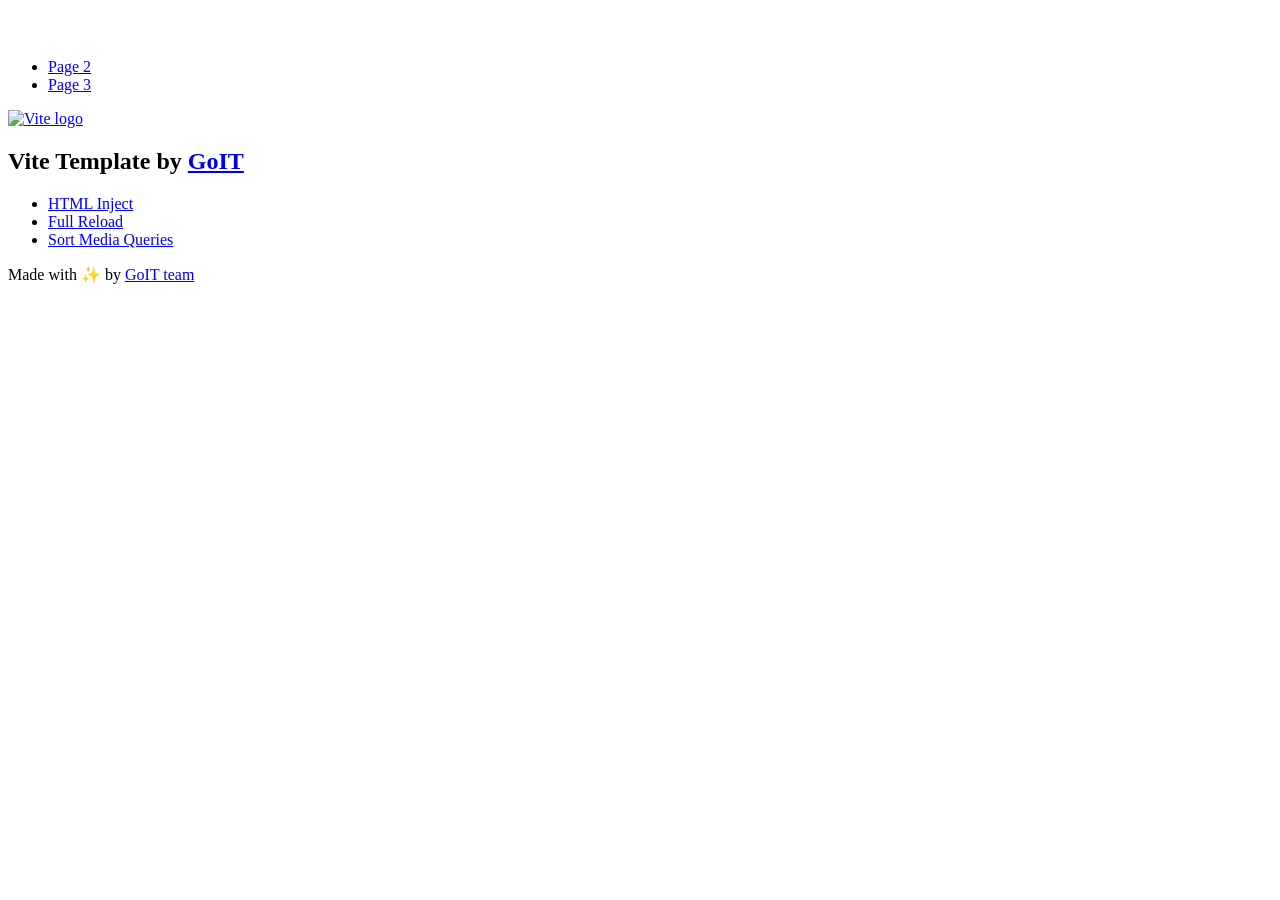
==== index.html @ 9f233ed5 "Deploying to gh-pages from @ Nataliia-Kalinina-1/goit-js-hw-11@012715757604adfda7974cfad45babd029980" ====
<!DOCTYPE html>
<html lang="en">
  <head>
    <meta charset="UTF-8" />
    <link rel="icon" type="image/svg+xml" href="/vanilla-app-template/favicon.svg" />
    <meta name="viewport" content="width=device-width, initial-scale=1.0" />
    <title>Vanilla App Template</title>
    <script type="module" crossorigin src="/vanilla-app-template/index.js"></script>
    <link rel="stylesheet" crossorigin href="/vanilla-app-template/assets/styles-DvPDDfy5.css">
  </head>
  <body>
    <header class="header">
  <div class="container">
    <nav class="nav">
      <a class="nav-logo" href="./index.html" aria-label="Site logo">
        <svg class="nav-logo-icon" width="100" height="30">
          <use href="/vanilla-app-template/assets/sprite-E8vg0sBb.svg#logo"></use>
        </svg>
      </a>
      <ul class="nav-list">
        <li class="nav-item">
          <a class="nav-link {=$highlight-act}" href="./page-2.html">Page 2</a>
        </li>
        <li class="nav-item">
          <a class="nav-link {=$highlight-curr}" href="./page-3.html">Page 3</a>
        </li>
      </ul>
    </nav>
  </div>
</header>


    <main>
      <!-- Loads the specified .html file -->
      <section class="vite-promo">
  <div class="container">
    <div class="vite-promo-thumb">
      <a
        class="vite-promo-link"
        href="https://vitejs.dev/"
        target="_blank"
        rel="noopener noreferrer"
        aria-label="Link to Vite official website"
        title="Vite.js  build tool"
      >
        <!-- Path to images as from index.html file -->
        <img
          class="pic"
          src="/vanilla-app-template/assets/vite-logo-9o_aqrTe.png"
          alt="Vite logo"
          width="640"
          height="640"
        />
      </a>
    </div>
    <h1 class="main-title">
      <span class="main-title-gradient">Vite</span>
      Template by
      <a
        class="main-title-link"
        href="https://github.com/goitacademy/vanilla-app-template"
        target="_blank"
        rel="noopener noreferrer"
      >
        GoIT
      </a>
    </h1>
  </div>
</section>

      <article class="badges">
  <div class="container">
    <ul class="badges-list">
      <li class="badges-item">
        <a
          class="badges-link"
          href="https://www.npmjs.com/package/vite-plugin-html-inject"
          target="_blank"
          rel="noopener noreferrer"
        >
          HTML Inject
        </a>
      </li>
      <li class="badges-item">
        <a
          class="badges-link"
          href="https://www.npmjs.com/package/vite-plugin-full-reload"
          target="_blank"
          rel="noopener noreferrer"
        >
          Full Reload
        </a>
      </li>
      <li class="badges-item">
        <a
          class="badges-link"
          href="https://www.npmjs.com/package/postcss-sort-media-queries"
          target="_blank"
          rel="noopener noreferrer"
        >
          Sort Media Queries
        </a>
      </li>
    </ul>
  </div>
</article>

    </main>

    <footer class="footer">
  <div class="container">
    <p class="footer-desc">
      Made with ✨ by
      <a
        class="footer-link"
        href="https://goit.global/ua/"
        target="_blank"
        rel="noopener noreferrer"
      >
        GoIT team
      </a>
    </p>
  </div>
</footer>


  </body>
</html>
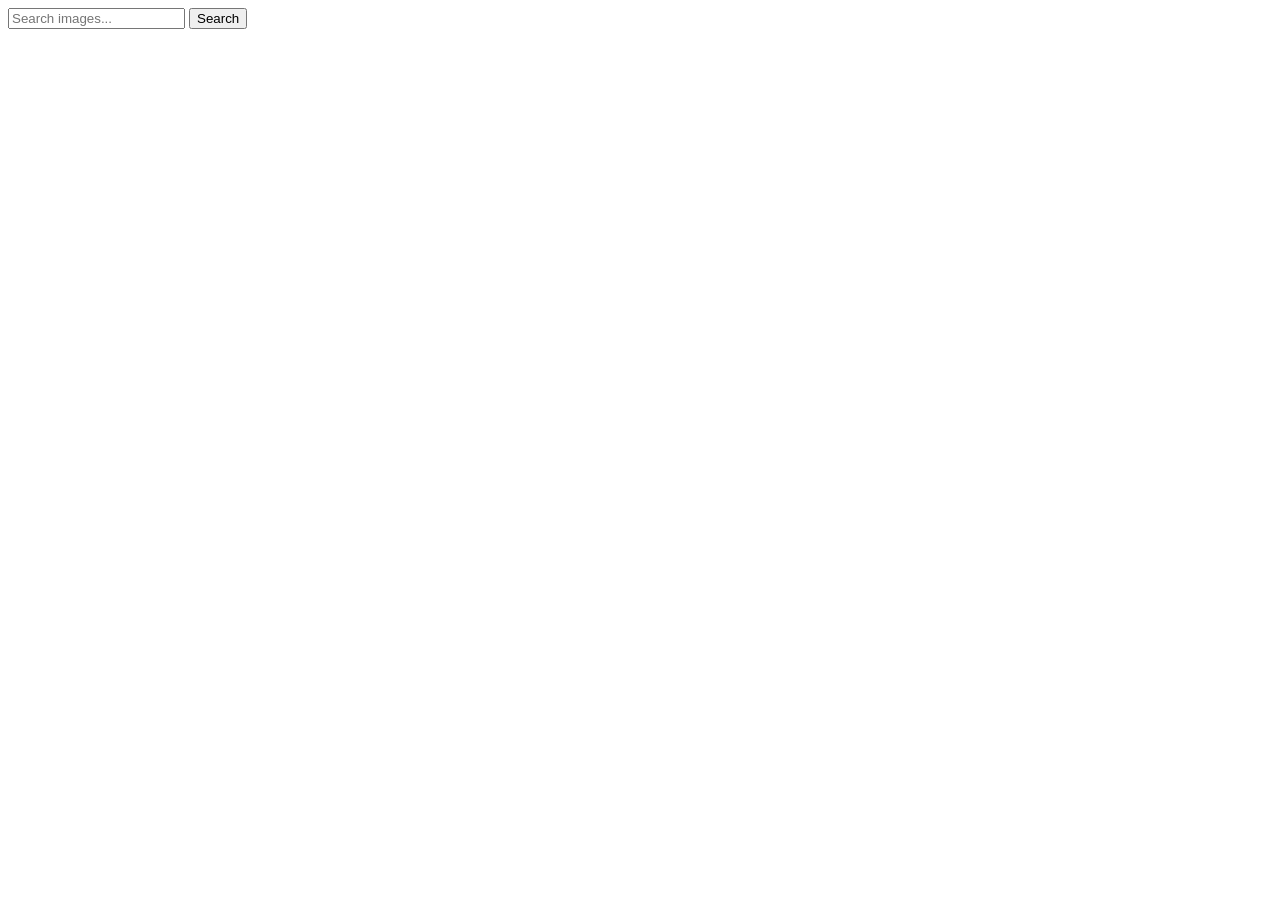
==== commit 36eec104: "Deploying to gh-pages from @ Nataliia-Kalinina-1/goit-js-hw-11@858c6f54a119eb389a2418580fb398d7fcb0c" ====
--- a/index.html
+++ b/index.html
@@ -2,127 +2,29 @@
 <html lang="en">
   <head>
     <meta charset="UTF-8" />
-    <link rel="icon" type="image/svg+xml" href="/vanilla-app-template/favicon.svg" />
+    <link rel="icon" type="image/svg+xml" href="/goit-js-hw-11/favicon.svg" />
     <meta name="viewport" content="width=device-width, initial-scale=1.0" />
-    <title>Vanilla App Template</title>
-    <script type="module" crossorigin src="/vanilla-app-template/index.js"></script>
-    <link rel="stylesheet" crossorigin href="/vanilla-app-template/assets/styles-DvPDDfy5.css">
+    <title>Pixabay Image Search</title>
+    <script type="module" crossorigin src="/goit-js-hw-11/index.js"></script>
+    <link rel="modulepreload" crossorigin href="/goit-js-hw-11/assets/vendor-CNqCr-V-.js">
+    <link rel="stylesheet" crossorigin href="/goit-js-hw-11/assets/vendor-CWKLx11g.css">
+    <link rel="stylesheet" crossorigin href="/goit-js-hw-11/assets/index-CXy2cweA.css">
   </head>
   <body>
-    <header class="header">
-  <div class="container">
-    <nav class="nav">
-      <a class="nav-logo" href="./index.html" aria-label="Site logo">
-        <svg class="nav-logo-icon" width="100" height="30">
-          <use href="/vanilla-app-template/assets/sprite-E8vg0sBb.svg#logo"></use>
-        </svg>
-      </a>
-      <ul class="nav-list">
-        <li class="nav-item">
-          <a class="nav-link {=$highlight-act}" href="./page-2.html">Page 2</a>
-        </li>
-        <li class="nav-item">
-          <a class="nav-link {=$highlight-curr}" href="./page-3.html">Page 3</a>
-        </li>
-      </ul>
-    </nav>
-  </div>
-</header>
-
-
-    <main>
-      <!-- Loads the specified .html file -->
-      <section class="vite-promo">
-  <div class="container">
-    <div class="vite-promo-thumb">
-      <a
-        class="vite-promo-link"
-        href="https://vitejs.dev/"
-        target="_blank"
-        rel="noopener noreferrer"
-        aria-label="Link to Vite official website"
-        title="Vite.js  build tool"
-      >
-        <!-- Path to images as from index.html file -->
-        <img
-          class="pic"
-          src="/vanilla-app-template/assets/vite-logo-9o_aqrTe.png"
-          alt="Vite logo"
-          width="640"
-          height="640"
-        />
-      </a>
+    <div class="container">
+      <form class="form">
+        <label>
+          <input
+            type="text"
+            name="search-text"
+            placeholder="Search images..."
+            required
+          />
+        </label>
+        <button type="submit">Search</button>
+      </form>
+      <div class="loader hidden"></div>
+      <ul class="gallery"></ul>
     </div>
-    <h1 class="main-title">
-      <span class="main-title-gradient">Vite</span>
-      Template by
-      <a
-        class="main-title-link"
-        href="https://github.com/goitacademy/vanilla-app-template"
-        target="_blank"
-        rel="noopener noreferrer"
-      >
-        GoIT
-      </a>
-    </h1>
-  </div>
-</section>
-
-      <article class="badges">
-  <div class="container">
-    <ul class="badges-list">
-      <li class="badges-item">
-        <a
-          class="badges-link"
-          href="https://www.npmjs.com/package/vite-plugin-html-inject"
-          target="_blank"
-          rel="noopener noreferrer"
-        >
-          HTML Inject
-        </a>
-      </li>
-      <li class="badges-item">
-        <a
-          class="badges-link"
-          href="https://www.npmjs.com/package/vite-plugin-full-reload"
-          target="_blank"
-          rel="noopener noreferrer"
-        >
-          Full Reload
-        </a>
-      </li>
-      <li class="badges-item">
-        <a
-          class="badges-link"
-          href="https://www.npmjs.com/package/postcss-sort-media-queries"
-          target="_blank"
-          rel="noopener noreferrer"
-        >
-          Sort Media Queries
-        </a>
-      </li>
-    </ul>
-  </div>
-</article>
-
-    </main>
-
-    <footer class="footer">
-  <div class="container">
-    <p class="footer-desc">
-      Made with ✨ by
-      <a
-        class="footer-link"
-        href="https://goit.global/ua/"
-        target="_blank"
-        rel="noopener noreferrer"
-      >
-        GoIT team
-      </a>
-    </p>
-  </div>
-</footer>
-
-
   </body>
 </html>
